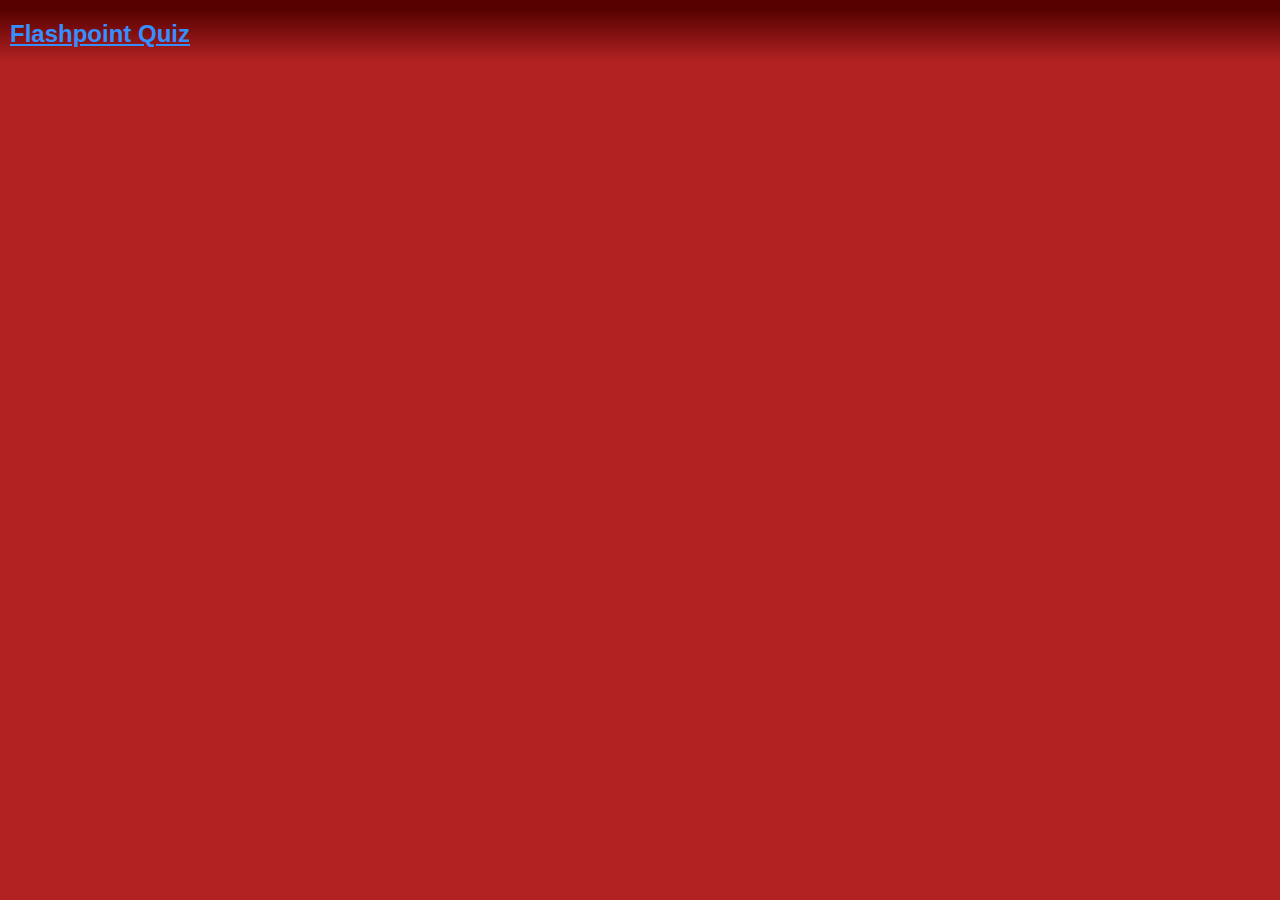
==== credits.html @ 0abe76a6 "Initialize credits page" ====
<!DOCTYPE html>
<html>
    <head>
        <title>Credits | Flashpoint Quiz</title>
        <meta charset="UTF-8" />
        <meta name="viewport" content="width=device-width, initial-scale=1.0">
        <meta name="description" content="A quiz with various questions about BlueMaxima's Flashpoint.">
        <meta name="theme-color" content="#C51E24" />
        <link rel="stylesheet" type="text/css" href="credits.css">
    </head>
    <body>
        <div id="page">
            <header>
                <a href="/" title="Return to Quiz"><h2 id="quiz_title">Flashpoint Quiz</h2></a>
            </header>
            <main>
            </main>
        </div>
        <script src="main.js"></script>
    </body>
</html>
---- credits.css ----
* { font-family: Verdana, Geneva, Tahoma, sans-serif; }
body {
    margin: 0;
    padding: 0;
}
#page {
    background-color: #b22222;
    color: whitesmoke;
    min-height: 100vh;
}
header {
    background: #580101;
    background: -moz-linear-gradient(180deg, #580101 15%, #b22222 90%);
    background: -webkit-linear-gradient(180deg, #580101 15%, #b22222 90%);
    background: linear-gradient(180deg, #580101 15%, #b22222 90%);
    filter: progid:DXImageTransform.Microsoft.gradient(startColorstr="#580101",endColorstr="#b22222",GradientType=1); 
    padding: 0 10px;
    margin: 0;
    display: flex;
    justify-content: space-between;
}
a {
    color: #368FFF!important;
}
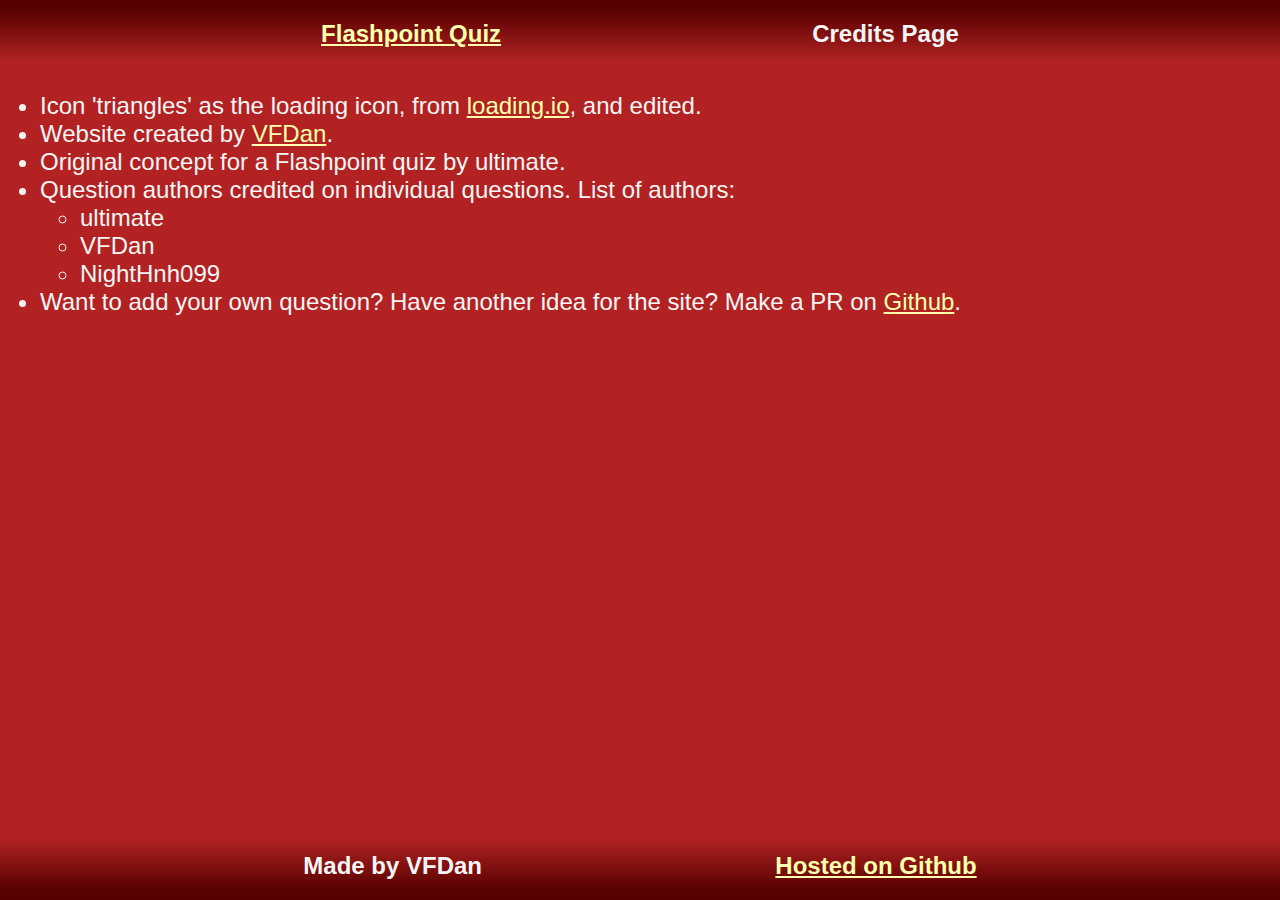
==== commit eced6fd9: "Add credits to credits page, change link color" ====
--- a/credits.html
+++ b/credits.html
@@ -12,10 +12,28 @@
         <div id="page">
             <header>
                 <a href="/" title="Return to Quiz"><h2 id="quiz_title">Flashpoint Quiz</h2></a>
+                <h2>Credits Page</h2>
             </header>
             <main>
+                <ul>
+                    <li>Icon 'triangles' as the loading icon, from <a href="https://loading.io/icon/">loading.io</a>, and edited.</li>
+                    <li>Website created by <a href="https://github.com/VFDan">VFDan</a>.</li>
+                    <li>Original concept for a Flashpoint quiz by ultimate.</li>
+                    <li>
+                        Question authors credited on individual questions. List of authors:
+                        <ul>
+                            <li>ultimate</li>
+                            <li>VFDan</li>
+                            <li>NightHnh099</li>
+                        </ul>
+                    </li>
+                    <li>Want to add your own question? Have another idea for the site? Make a PR on <a href="https://github.com/VFDan/FlashpointQuiz">Github</a>.</li> 
+                </ul>
             </main>
+            <footer>
+                <h2>Made by VFDan</h2>
+                <a href="https://github.com/VFDan/FlashpointQuiz"><h2>Hosted on Github</h2></a>
+            </footer>
         </div>
-        <script src="main.js"></script>
     </body>
 </html>--- a/credits.css
+++ b/credits.css
@@ -8,17 +8,31 @@
     color: whitesmoke;
     min-height: 100vh;
 }
+header, footer {
+    padding: 0 10px;
+    margin: 0;
+    display: flex;
+    justify-content: space-evenly;
+}
 header {
     background: #580101;
     background: -moz-linear-gradient(180deg, #580101 15%, #b22222 90%);
     background: -webkit-linear-gradient(180deg, #580101 15%, #b22222 90%);
-    background: linear-gradient(180deg, #580101 15%, #b22222 90%);
-    filter: progid:DXImageTransform.Microsoft.gradient(startColorstr="#580101",endColorstr="#b22222",GradientType=1); 
-    padding: 0 10px;
-    margin: 0;
-    display: flex;
-    justify-content: space-between;
+    background: linear-gradient(180deg, #580101 15%, #b22222 90%); 
+}
+footer {
+    background: #580101;
+    background: -moz-linear-gradient(0deg, #580101 15%, #b22222 90%);
+    background: -webkit-linear-gradient(0deg, #580101 15%, #b22222 90%);
+    background: linear-gradient(0deg, #580101 15%, #b22222 90%);
+    position: absolute;
+    bottom: 0;
+    left: 0;
+    right: 0;
 }
 a {
-    color: #368FFF!important;
+    color: #FCFFAB !important;
+}
+main {
+    font-size: 1.5rem;
 }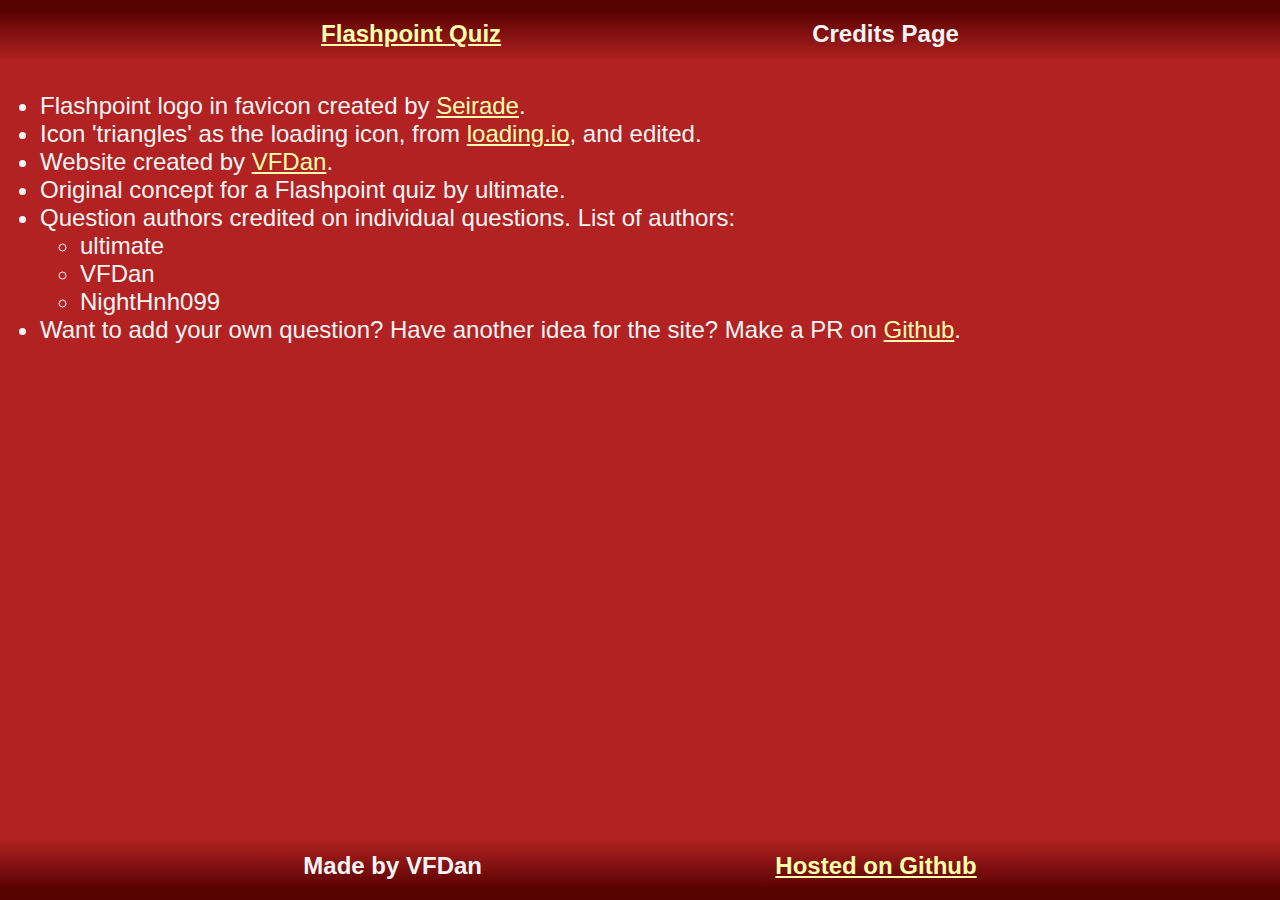
==== commit 5e376a7a: "Add Seirade to credits" ====
--- a/credits.html
+++ b/credits.html
@@ -16,6 +16,7 @@
             </header>
             <main>
                 <ul>
+                    <li>Flashpoint logo in favicon created by <a href="https://bluemaxima.org/flashpoint/branding/">Seirade</a>.</li>
                     <li>Icon 'triangles' as the loading icon, from <a href="https://loading.io/icon/">loading.io</a>, and edited.</li>
                     <li>Website created by <a href="https://github.com/VFDan">VFDan</a>.</li>
                     <li>Original concept for a Flashpoint quiz by ultimate.</li>
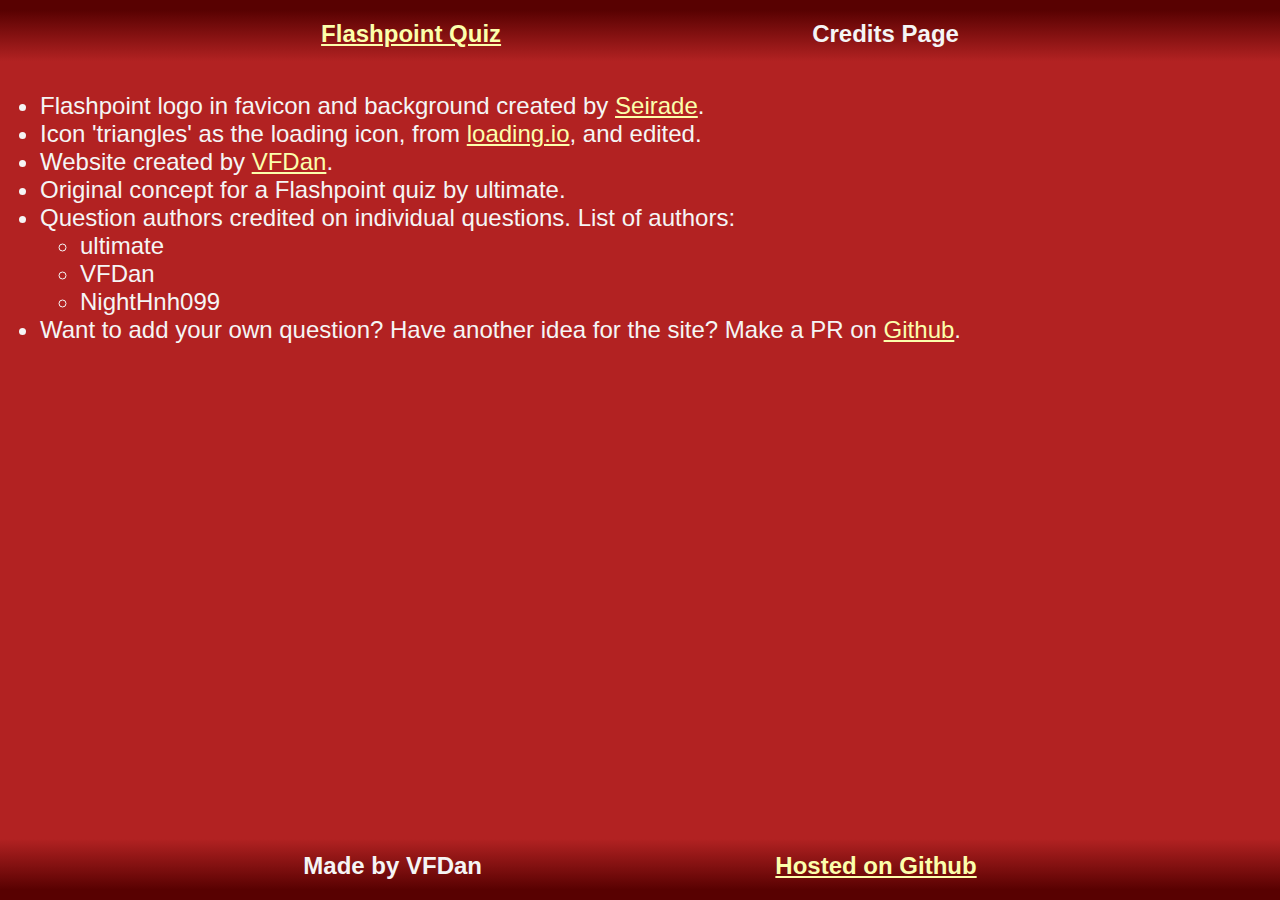
==== commit a55406e0: "Add FP Logo to background" ====
--- a/credits.html
+++ b/credits.html
@@ -16,7 +16,7 @@
             </header>
             <main>
                 <ul>
-                    <li>Flashpoint logo in favicon created by <a href="https://bluemaxima.org/flashpoint/branding/">Seirade</a>.</li>
+                    <li>Flashpoint logo in favicon and background created by <a href="https://bluemaxima.org/flashpoint/branding/">Seirade</a>.</li>
                     <li>Icon 'triangles' as the loading icon, from <a href="https://loading.io/icon/">loading.io</a>, and edited.</li>
                     <li>Website created by <a href="https://github.com/VFDan">VFDan</a>.</li>
                     <li>Original concept for a Flashpoint quiz by ultimate.</li>
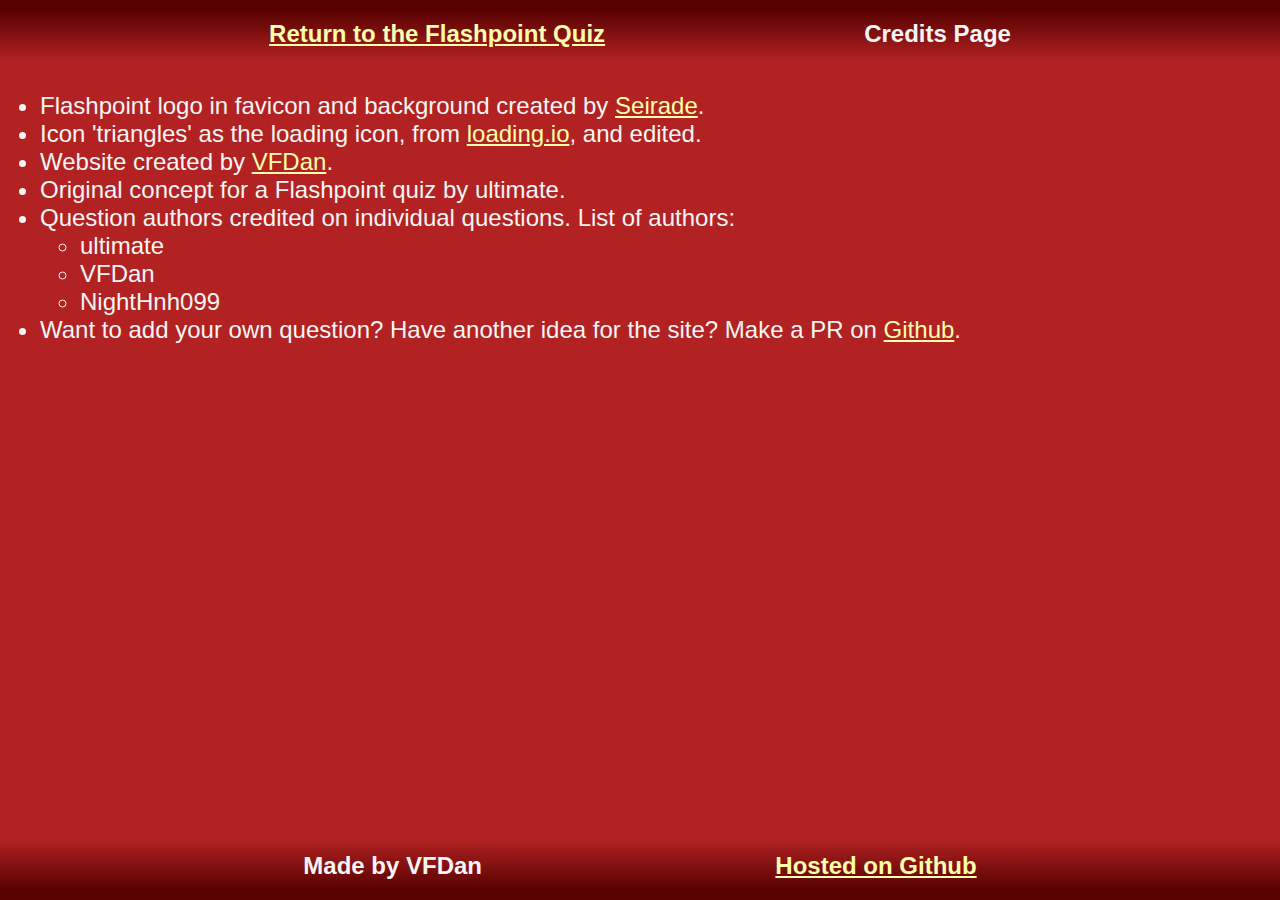
==== commit 6ea31148: "FIx link on credits page" ====
--- a/credits.html
+++ b/credits.html
@@ -11,7 +11,7 @@
     <body>
         <div id="page">
             <header>
-                <a href="/" title="Return to Quiz"><h2 id="quiz_title">Flashpoint Quiz</h2></a>
+                <a href="javascript:history.back()"><h2 id="quiz_title">Return to the Flashpoint Quiz</h2></a>
                 <h2>Credits Page</h2>
             </header>
             <main>
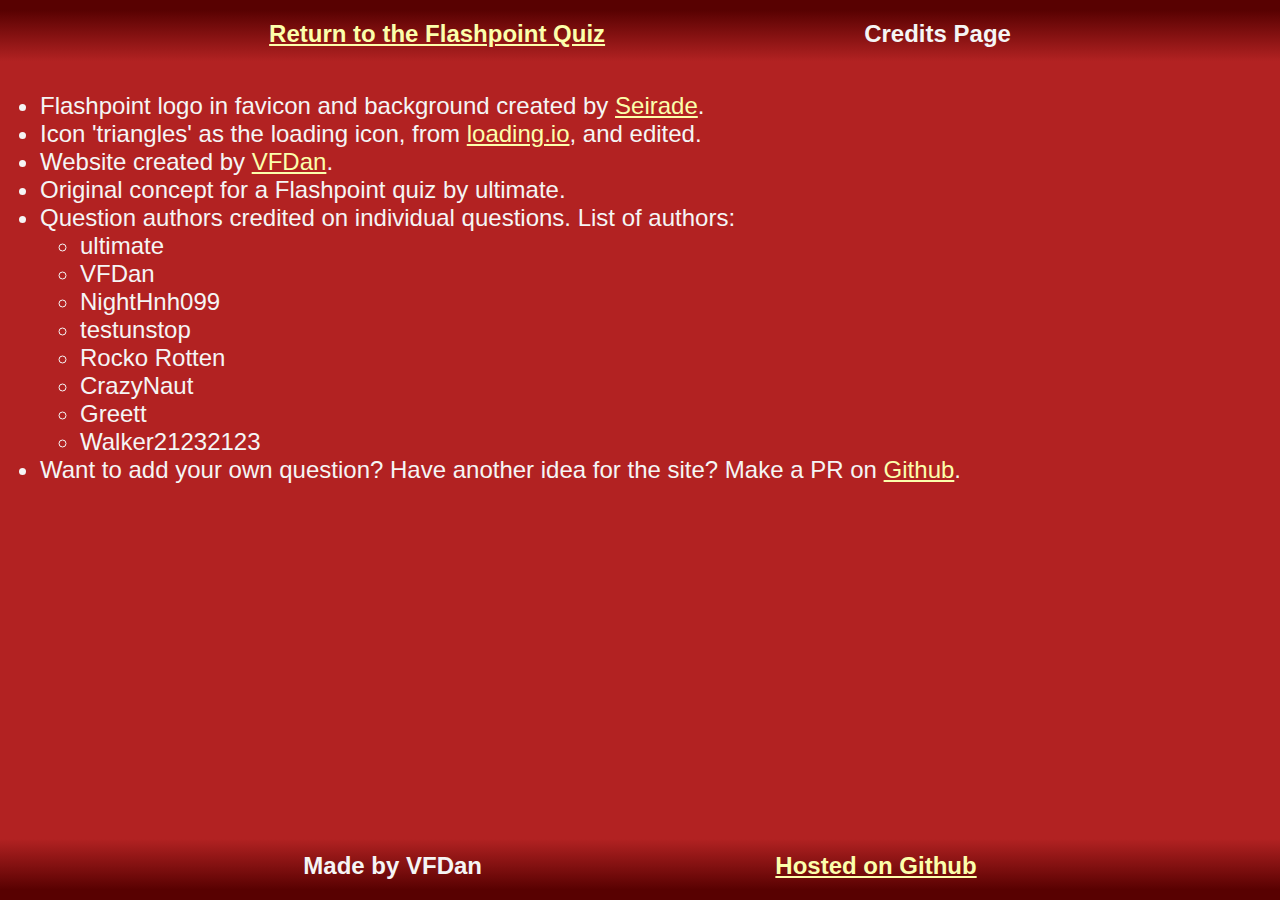
==== commit 3a359b8b: "Add questions up to 18" ====
--- a/credits.html
+++ b/credits.html
@@ -26,6 +26,11 @@
                             <li>ultimate</li>
                             <li>VFDan</li>
                             <li>NightHnh099</li>
+                            <li>testunstop</li>
+                            <li>Rocko Rotten</li>
+                            <li>CrazyNaut</li>
+                            <li>Greett</li>
+                            <li>Walker21232123</li>
                         </ul>
                     </li>
                     <li>Want to add your own question? Have another idea for the site? Make a PR on <a href="https://github.com/VFDan/FlashpointQuiz">Github</a>.</li> 
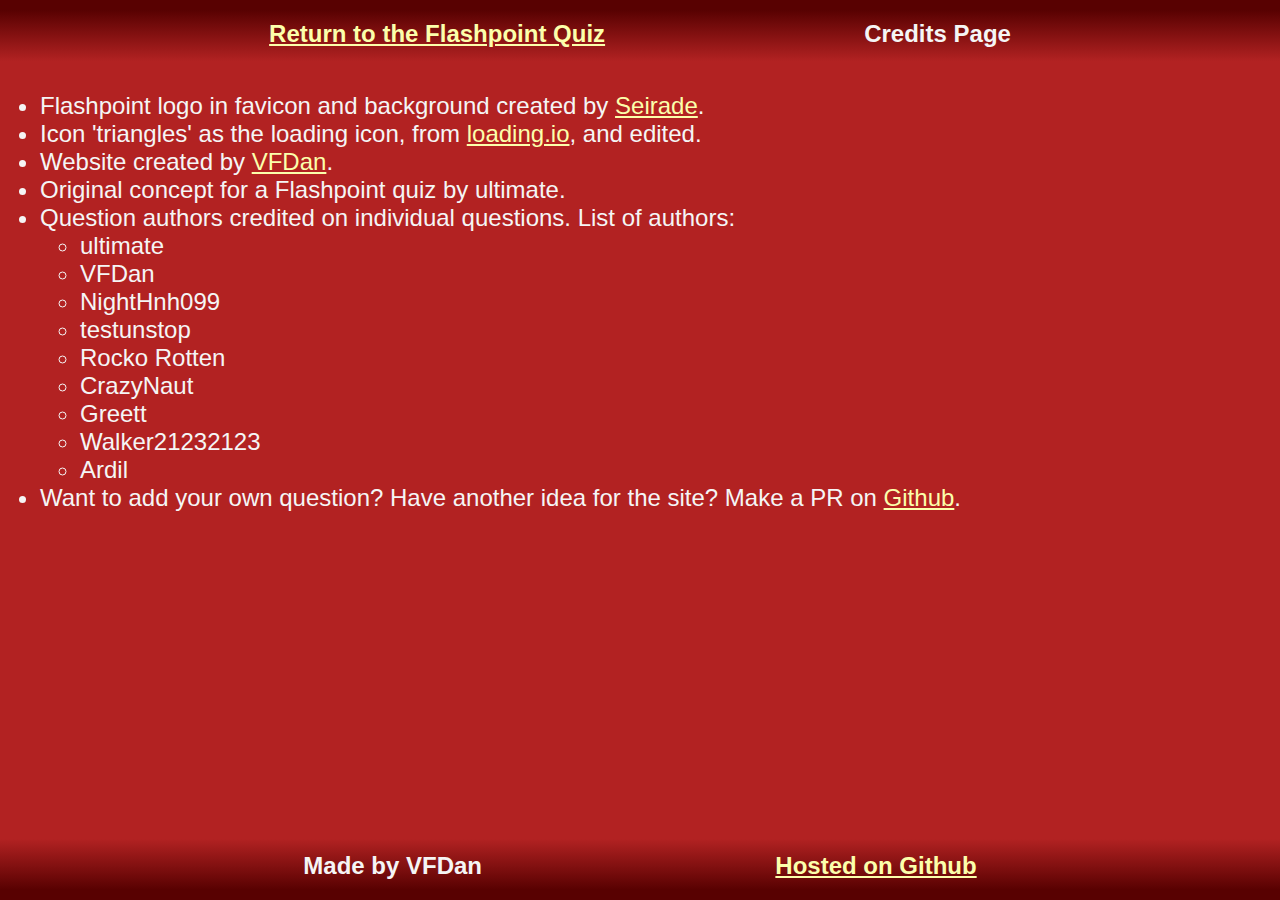
==== commit 07f854cd: "Fix Question 13, add 19" ====
--- a/credits.html
+++ b/credits.html
@@ -31,6 +31,7 @@
                             <li>CrazyNaut</li>
                             <li>Greett</li>
                             <li>Walker21232123</li>
+                            <li>Ardil</li> 
                         </ul>
                     </li>
                     <li>Want to add your own question? Have another idea for the site? Make a PR on <a href="https://github.com/VFDan/FlashpointQuiz">Github</a>.</li> 
